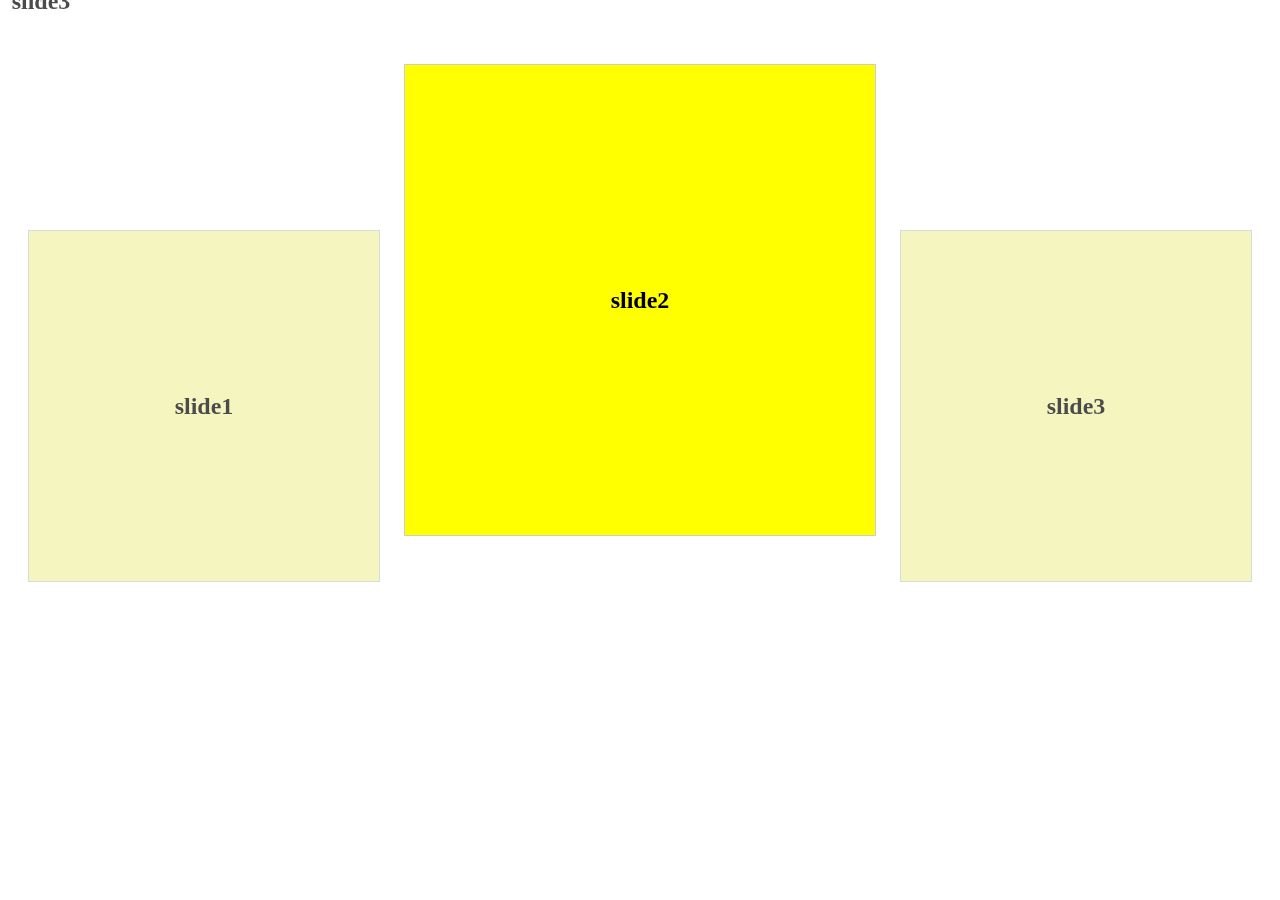
==== test/slidetest.html @ 27701ab8 "4.20" ====
<!DOCTYPE html>
<html lang="en">
<head>
	<meta charset="UTF-8">
	<meta http-equiv="X-UA-Compatible" content="IE=edge">
	<meta name="viewport" content="width=device-width, initial-scale=1.0">
	<link rel="stylesheet" href="https://cdnjs.cloudflare.com/ajax/libs/font-awesome/5.15.4/css/all.min.css"
	integrity="sha512-1ycn6IcaQQ40/MKBW2W4Rhis/DbILU74C1vSrLJxCq57o941Ym01SwNsOMqvEBFlcgUa6xLiPY/NS5R+E6ztJQ=="
	crossorigin="anonymous" referrerpolicy="no-referrer" />
	<title>Document</title>
	<script src="slidetest.js"></script>
	<style>
		* {
			padding: 0;
			margin: 0;
		}

		ul, li, ol {
			list-style: none;
		}

		 .portpolio-slide-wrap {
			position: relative;
			width: 100%;
			overflow: hidden;
			height: 600px;
		}

		.slide-container {
			position: absolute;
			width: 1200px;
			height: 100%;
			margin: 0;
			padding: 0;
			transition: left 0.3s ease-in;
			top: 50%;
			left: 50%;
			transform: translate(-50%, -50%);
		}

		.slide {
			position: absolute;

			text-align: center;
			background-repeat: no-repeat;
			background-position: center center;
			background-size: cover;
			list-style: none;
			background-color: yellow;
			border: 1px solid #ccc;
			opacity: .7;
			filter: grayscale(.7);
		}

		.slide-left {
			bottom: 3%;
			left: -1%;
			width: 350px;
			height: 350px;
		}

		.slide-center {
			top: 50%;
			left: 50%;
			transform: translate(-50%, -50%);
			width: 470px;
			height: 470px;
			opacity: 1;
			filter: grayscale(0);
		}

		.slide-right {
			bottom: 3%;
			right: -1%;
			width: 350px;
			height: 350px;
		}

		.slide-container>.slide .contents {
			position: absolute;
			left: 50%;
			top: 50%;
			transform: translate(-50%, -50%);
		}
/*
		/* Nav */
		/* .portpolio-slide-wrap .controls {
			position: absolute;
			top: 50%;
			transform:translateY(-50%);
			z-index: 999999;
			height: 5rem;
			width: 5rem;
			border-radius: 50%;
			transition: all .3s ease-in;
			background: rgba(255, 255, 255, .5);
			text-align: center;
			line-height: 5rem;
			font-size: 20px;
			color: #444;
		}

		#prev {
			left: 20px;
		}

		#next {
			right: 20px;
		}

		#prev.disabled,
		#next.disabled {
			display: none;
		}

		.slide-wrapper .controls:hover {
			background: rgba(255, 255, 255, 1);
		}

		.pager {
			position: absolute;
			left: 0;
			right: 0;
			bottom: 0;
			text-align: center;
		}

		.pager a {
			width: 10px;
			height: 10px;
			margin: 0 10px;
			border-radius: 50%;
			background: #ccc;
			text-indent: -9999em;
			cursor: pointer;
			display: inline-block;
		}

		.pager a.active {
			background: #000;
		} */
	</style>
</head>
<body>
	<!-- 포트폴리오 슬라이드 -->
	<!-- <article class="portpolio-slide-wrap">
		<ul class="slide-container">
			<li class="slide">
				<div class="contents">
					<h2>slide1</h2>
				</div>
			</li>

			<li class="slide">
				<div class="contents">
					<h2>slide2</h2>
				</div>
			</li>

			<li class="slide">
				<div class="contents">
					<h2>slide3</h2>
				</div>
			</li>

			<li class="slide">
				<div class="contents">
					<h2>slide4</h2>
				</div>
			</li>

			<li class="slide">
				<div class="contents">
					<h2>slide5</h2>
				</div>
			</li>
		</ul>
		
		<a href="#" id="prev" class="controls"><i class="fas fa-chevron-left"></i></a>
		<a href="#" id="next" class="controls"><i class="fas fa-chevron-right"></i></a>

		<p class="pager">
			
				<a href="" data-num="0">0</a>
				<a href="" class="active">1</a>
				<a href="">2</a>
				<a href="">3</a>
				<a href="">4</a> 
				
		</p>
	</article> -->

	<article class="portpolio-slide-wrap">
		<div class="slide-container">
			<div class="slide">
				<div class="contents">
					<h2>slide1</h2>
				</div>
			</div>

			<div class="slide">
				<div class="contents">
					<h2>slide2</h2>
				</div>
			</div>

			<div class="slide">
				<div class="contents">
					<h2>slide3</h2>
				</div>
			</div>

			<div class="slide">
				<div class="contents">
					<h2>slide3</h2>
				</div>
			</div>
		</div>
	</article>
</body>
</html>
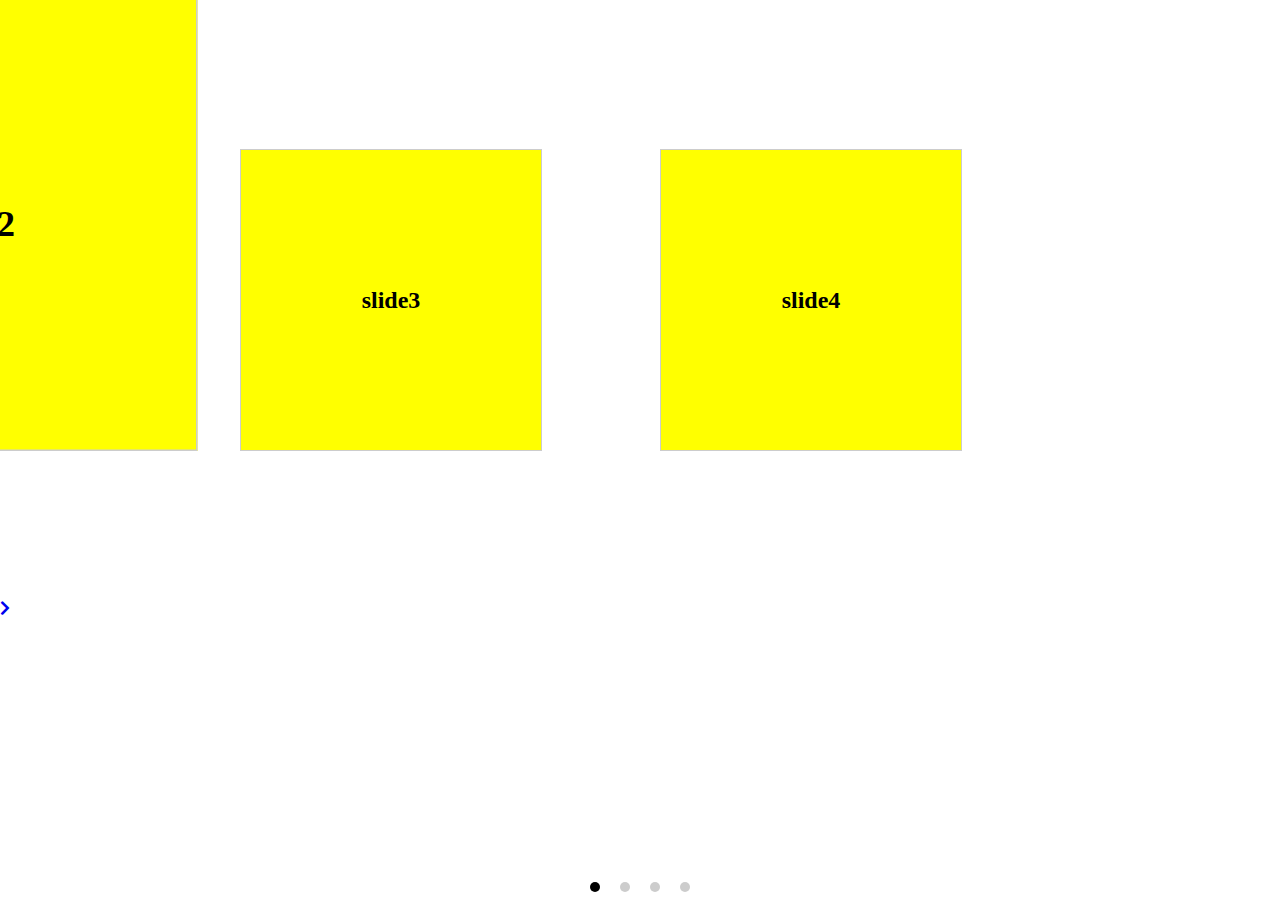
==== commit 02af454e: "4.21" ====
--- a/test/slidetest.html
+++ b/test/slidetest.html
@@ -40,7 +40,10 @@
 
 		.slide {
 			position: absolute;
-
+			top: 50%;
+			transform: translateY(-50%);
+			width: 300px;
+			height: 300px;
 			text-align: center;
 			background-repeat: no-repeat;
 			background-position: center center;
@@ -48,11 +51,11 @@
 			list-style: none;
 			background-color: yellow;
 			border: 1px solid #ccc;
-			opacity: .7;
-			filter: grayscale(.7);
-		}
-
-		.slide-left {
+			/* opacity: .7;
+			filter: grayscale(.7); */
+		}
+
+		/* .slide-left {
 			bottom: 3%;
 			left: -1%;
 			width: 350px;
@@ -74,17 +77,21 @@
 			right: -1%;
 			width: 350px;
 			height: 350px;
-		}
+		} */
 
 		.slide-container>.slide .contents {
 			position: absolute;
 			left: 50%;
 			top: 50%;
 			transform: translate(-50%, -50%);
+		}
+
+		.contents-on {
+			transform: scale(1.5) translateY(-50%);
 		}
 /*
 		/* Nav */
-		/* .portpolio-slide-wrap .controls {
+		.portpolio-slide-wrap .controls {
 			position: absolute;
 			top: 50%;
 			transform:translateY(-50%);
@@ -138,7 +145,8 @@
 
 		.pager a.active {
 			background: #000;
-		} */
+		} 
+
 	</style>
 </head>
 <body>
@@ -198,24 +206,37 @@
 				</div>
 			</div>
 
+			<div class="slide contents-on">
+				<div class="contents">
+					<h2>slide2</h2>
+				</div>
+			</div>
+
 			<div class="slide">
 				<div class="contents">
-					<h2>slide2</h2>
+					<h2>slide3</h2>
 				</div>
 			</div>
 
 			<div class="slide">
 				<div class="contents">
-					<h2>slide3</h2>
-				</div>
-			</div>
-
-			<div class="slide">
-				<div class="contents">
-					<h2>slide3</h2>
+					<h2>slide4</h2>
 				</div>
 			</div>
 		</div>
 	</article>
+			
+	<a href="#" id="prev" class="controls"><i class="fas fa-chevron-left"></i></a>
+	<a href="#" id="next" class="controls"><i class="fas fa-chevron-right"></i></a>
+
+	<p class="pager">
+		
+			<a href="" data-num="0">0</a>
+			<a href="" class="active">1</a>
+			<a href="">2</a>
+			<a href="">3</a>
+			<a href="">4</a> 
+			
+	</p>
 </body>
 </html>